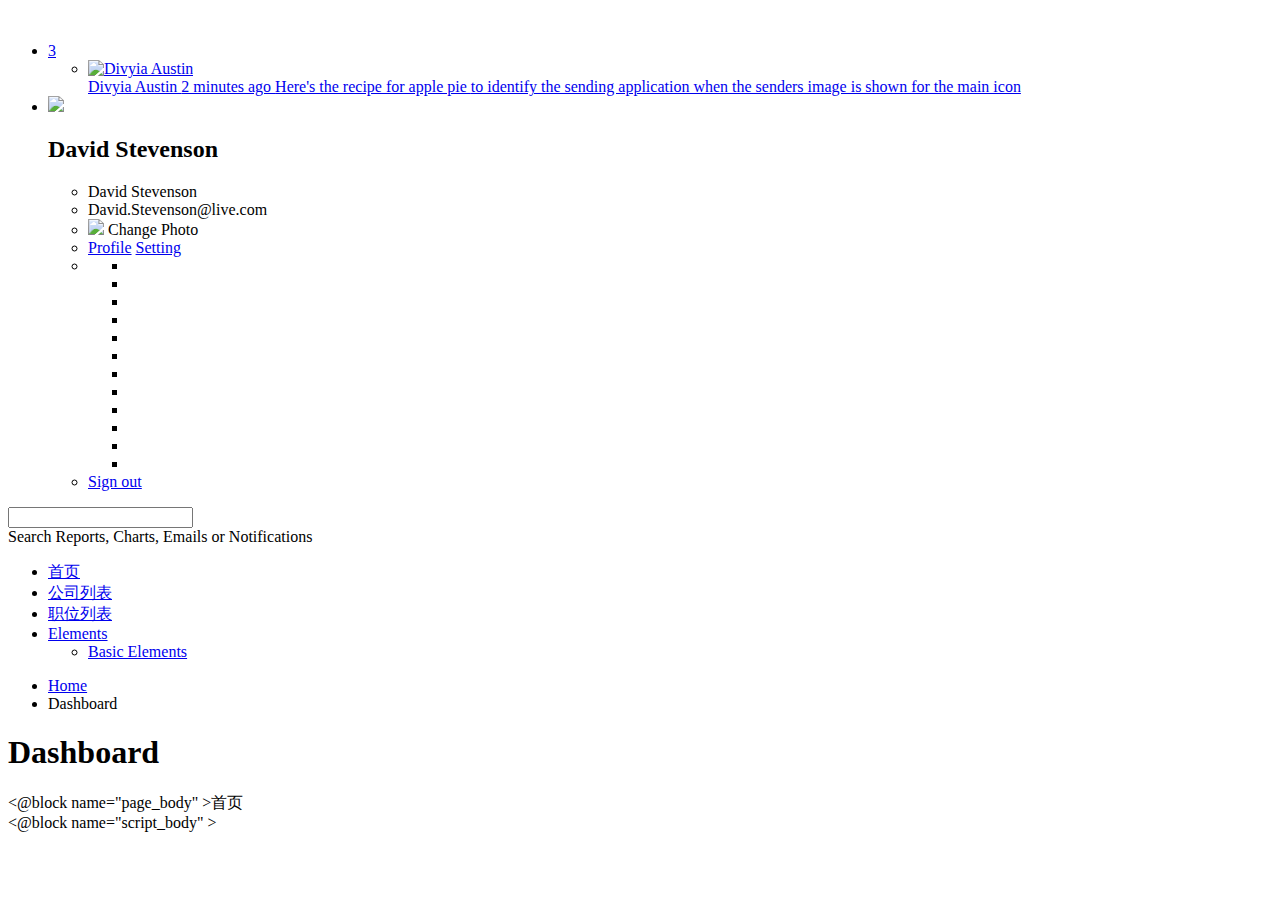
==== online_employ_company/src/main/webapp/index.html @ a619de18 "employ构建" ====
﻿<!DOCTYPE html>

<html xmlns="http://www.w3.org/1999/xhtml">
<!-- Head -->
<head>
    <meta charset="utf-8" />
    <title>Dashboard</title>

    <meta name="description" content="Dashboard" />
    <meta name="viewport" content="width=device-width, initial-scale=1.0" />
    <meta http-equiv="Content-Type" content="text/html; charset=utf-8" />
    <link rel="shortcut icon" href="/assets/img/favicon.png" type="image/x-icon">


    <!--Basic Styles-->
    <link href="/assets/css/bootstrap.min.css" rel="stylesheet" />
    <link id="bootstrap-rtl-link" href="" rel="stylesheet" />
    <link href="/assets/css/font-awesome.min.css" rel="stylesheet" />
    <link href="/assets/css/weather-icons.min.css" rel="stylesheet" />

    <!--Fonts-->
    <link href="http://fonts.googleapis.com/css?family=Open+Sans:300italic,400italic,600italic,700italic,400,600,700,300" rel="stylesheet" type="text/css">

    <!--Beyond styles-->
    <link id="beyond-link" href="/assets/css/beyond.min.css" rel="stylesheet" type="text/css" />
    <link href="/assets/css/demo.min.css" rel="stylesheet" />
    <link href="/assets/css/typicons.min.css" rel="stylesheet" />
    <link href="/assets/css/animate.min.css" rel="stylesheet" />
    <link id="skin-link" href="" rel="stylesheet" type="text/css" />

    <!--Skin Script: Place this script in head to load scripts for skins and rtl support-->
    <script src="/assets/js/skins.min.js"></script>
</head>
<!-- /Head -->
<!-- Body -->
<body>
    <!-- Loading Container -->
    <div class="loading-container">
        <div class="loading-progress">
            <div class="rotator">
                <div class="rotator">
                    <div class="rotator colored">
                        <div class="rotator">
                            <div class="rotator colored">
                                <div class="rotator colored"></div>
                                <div class="rotator"></div>
                            </div>
                            <div class="rotator colored"></div>
                        </div>
                        <div class="rotator"></div>
                    </div>
                    <div class="rotator"></div>
                </div>
                <div class="rotator"></div>
            </div>
            <div class="rotator"></div>
        </div>
    </div>
    <!--  /Loading Container -->
    <!-- Navbar -->
    <div class="navbar">
        <div class="navbar-inner">
            <div class="navbar-container">
                <!-- Navbar Barnd -->
                <div class="navbar-header pull-left">
                    <a href="#" class="navbar-brand">
                        <small>
                            <img src="/assets/img/logo.png" alt="" />
                        </small>
                    </a>
                </div>
                <!-- /Navbar Barnd -->

                <!-- Sidebar Collapse -->
                <div class="sidebar-collapse" id="sidebar-collapse">
                    <i class="collapse-icon fa fa-bars"></i>
                </div>
                <!-- /Sidebar Collapse -->
                <!-- Account Area and Settings --->
                <div class="navbar-header pull-right">
                    <div class="navbar-account">
                        <ul class="account-area">
                            <li>
                                <a class="wave in dropdown-toggle" data-toggle="dropdown" title="Help" href="#">
                                    <i class="icon fa fa-envelope"></i>
                                    <span class="badge">3</span>
                                </a>
                                <!--Messages Dropdown-->
                                <ul class="pull-right dropdown-menu dropdown-arrow dropdown-messages">
                                    <li>
                                        <a href="#">
                                            <img src="/assets/img/avatars/divyia.jpg" class="message-avatar" alt="Divyia Austin">
                                            <div class="message">
                                                <span class="message-sender">
                                                    Divyia Austin
                                                </span>
                                                <span class="message-time">
                                                    2 minutes ago
                                                </span>
                                                <span class="message-subject">
                                                    Here's the recipe for apple pie
                                                </span>
                                                <span class="message-body">
                                                    to identify the sending application when the senders image is shown for the main icon
                                                </span>
                                            </div>
                                        </a>
                                    </li>
                                </ul>
                                <!--/Messages Dropdown-->
                            </li>
							<li>
                                <a class="login-area dropdown-toggle" data-toggle="dropdown">
                                    <div class="avatar" title="View your public profile">
                                        <img src="/assets/img/avatars/adam-jansen.jpg">
                                    </div>
                                    <section>
                                        <h2><span class="profile"><span>David Stevenson</span></span></h2>
                                    </section>
                                </a>
                                <!--Login Area Dropdown-->
                                <ul class="pull-right dropdown-menu dropdown-arrow dropdown-login-area">
                                    <li class="username"><a>David Stevenson</a></li>
                                    <li class="email"><a>David.Stevenson@live.com</a></li>
                                    <!--Avatar Area-->
                                    <li>
                                        <div class="avatar-area">
                                            <img src="/assets/img/avatars/adam-jansen.jpg" class="avatar">
                                            <span class="caption">Change Photo</span>
                                        </div>
                                    </li>
                                    <!--Avatar Area-->
                                    <li class="edit">
                                        <a href="profile.html" class="pull-left">Profile</a>
                                        <a href="#" class="pull-right">Setting</a>
                                    </li>
                                    <!--Theme Selector Area-->
                                    <li class="theme-area">
                                        <ul class="colorpicker" id="skin-changer">
                                            <li><a class="colorpick-btn" href="#" style="background-color:#5DB2FF;" rel="/assets/css/skins/blue.min.css"></a></li>
                                            <li><a class="colorpick-btn" href="#" style="background-color:#2dc3e8;" rel="/assets/css/skins/azure.min.css"></a></li>
                                            <li><a class="colorpick-btn" href="#" style="background-color:#03B3B2;" rel="/assets/css/skins/teal.min.css"></a></li>
                                            <li><a class="colorpick-btn" href="#" style="background-color:#53a93f;" rel="/assets/css/skins/green.min.css"></a></li>
                                            <li><a class="colorpick-btn" href="#" style="background-color:#FF8F32;" rel="/assets/css/skins/orange.min.css"></a></li>
                                            <li><a class="colorpick-btn" href="#" style="background-color:#cc324b;" rel="/assets/css/skins/pink.min.css"></a></li>
                                            <li><a class="colorpick-btn" href="#" style="background-color:#AC193D;" rel="/assets/css/skins/darkred.min.css"></a></li>
                                            <li><a class="colorpick-btn" href="#" style="background-color:#8C0095;" rel="/assets/css/skins/purple.min.css"></a></li>
                                            <li><a class="colorpick-btn" href="#" style="background-color:#0072C6;" rel="/assets/css/skins/darkblue.min.css"></a></li>
                                            <li><a class="colorpick-btn" href="#" style="background-color:#585858;" rel="/assets/css/skins/gray.min.css"></a></li>
                                            <li><a class="colorpick-btn" href="#" style="background-color:#474544;" rel="/assets/css/skins/black.min.css"></a></li>
                                            <li><a class="colorpick-btn" href="#" style="background-color:#001940;" rel="/assets/css/skins/deepblue.min.css"></a></li>
                                        </ul>
                                    </li>
                                    <!--/Theme Selector Area-->
                                    <li class="dropdown-footer">
                                        <a href="/logout.jhtml">
                                            Sign out
                                        </a>
                                    </li>
                                </ul>
                                <!--/Login Area Dropdown-->
                            </li>
                            <!-- /Account Area -->
                            <!--Note: notice that setting div must start right after account area list.
                            no space must be between these elements-->
                            <!-- Settings -->
                        </ul>
                    </div>
                </div>
                <!-- /Account Area and Settings -->
            </div>
        </div>
    </div>
    <!-- /Navbar -->
    <!-- Main Container -->
    <div class="main-container container-fluid">
        <!-- Page Container -->
        <div class="page-container">
            <!-- Page Sidebar -->
            <div class="page-sidebar" id="sidebar">
                <!-- Page Sidebar Header-->
                <div class="sidebar-header-wrapper">
                    <input type="text" class="searchinput" />
                    <i class="searchicon fa fa-search"></i>
                    <div class="searchhelper">Search Reports, Charts, Emails or Notifications</div>
                </div>
                <!-- /Page Sidebar Header -->
                <!-- Sidebar Menu -->
                <ul class="nav sidebar-menu">
                    <!--首页-->
                    <li class="active">
                        <a href="/index.jhtml">
                            <i class="menu-icon glyphicon glyphicon-home"></i>
                            <span class="menu-text"> 首页 </span>
                        </a>
                    </li>
                    <!--Databoxes-->
                    <li>
                        <a href="/company/companyList.jhtml">
                            <i class="menu-icon glyphicon glyphicon-tasks"></i>
                            <span class="menu-text"> 公司列表 </span>
                        </a>
                    </li>
                    <!--Widgets-->
                    <li>
                        <a href="/job/jobList.jhtml">
                            <i class="menu-icon fa fa-th"></i>
                            <span class="menu-text"> 职位列表 </span>
                        </a>
                    </li>
                    <!--UI Elements-->
                    <li>
                        <a href="#" class="menu-dropdown">
                            <i class="menu-icon fa fa-desktop"></i>
                            <span class="menu-text"> Elements </span>
                            <i class="menu-expand"></i>
                        </a>

                        <ul class="submenu">
                            <li>
                                <a href="elements.html">
                                    <span class="menu-text">Basic Elements</span>
                                </a>
                            </li>
                        </ul>
                    </li>
				</ul>
                <!-- /Sidebar Menu -->
            </div>
            <!-- /Page Sidebar -->
            <!-- Page Content -->
            <div class="page-content">
                <!-- Page Breadcrumb -->
                <div class="page-breadcrumbs">
                    <ul class="breadcrumb">
                        <li>
                            <i class="fa fa-home"></i>
                            <a href="#">Home</a>
                        </li>
                        <li class="active">Dashboard</li>
                    </ul>
                </div>
                <!-- /Page Breadcrumb -->
                <!-- Page Header -->
                <div class="page-header position-relative">
                    <div class="header-title">
                        <h1>
                            Dashboard
                        </h1>
                    </div>
                    <!--Header Buttons-->
                    <div class="header-buttons">
                        <a class="sidebar-toggler" href="#">
                            <i class="fa fa-arrows-h"></i>
                        </a>
                        <a class="refresh" id="refresh-toggler" href="">
                            <i class="glyphicon glyphicon-refresh"></i>
                        </a>
                        <a class="fullscreen" id="fullscreen-toggler" href="#">
                            <i class="glyphicon glyphicon-fullscreen"></i>
                        </a>
                    </div>
                    <!--Header Buttons End-->
                </div>
                <!-- /Page Header -->
                <!-- Page Body -->
                <div class="page-body">
					<@block name="page_body" >首页</@block>
                </div>
                <!-- /Page Body -->
            </div>
            <!-- /Page Content -->
        </div>
        <!-- /Page Container -->
        <!-- Main Container -->

    </div>

    <!--Basic Scripts-->
    <script src="/assets/js/jquery-2.0.3.min.js"></script>
    <script src="/assets/js/bootstrap.min.js"></script>

    <!--Beyond Scripts-->
    <script src="/assets/js/beyond.min.js"></script>


    <!--Page Related Scripts-->
    <!--Sparkline Charts Needed Scripts-->
    <script src="/assets/js/charts/sparkline/jquery.sparkline.js"></script>
    <script src="/assets/js/charts/sparkline/sparkline-init.js"></script>

    <!--Easy Pie Charts Needed Scripts-->
    <script src="/assets/js/charts/easypiechart/jquery.easypiechart.js"></script>
    <script src="/assets/js/charts/easypiechart/easypiechart-init.js"></script>

    <!--Flot Charts Needed Scripts-->
    <script src="/assets/js/charts/flot/jquery.flot.js"></script>
    <script src="/assets/js/charts/flot/jquery.flot.resize.js"></script>
    <script src="/assets/js/charts/flot/jquery.flot.pie.js"></script>
    <script src="/assets/js/charts/flot/jquery.flot.tooltip.js"></script>
    <script src="/assets/js/charts/flot/jquery.flot.orderBars.js"></script>
    <script src="/assets/js/toastr/toastr.js"></script>
    <script src="/assets/js/bootbox/bootbox.js"></script>
    <script src="/assets/js/select2/select2.js"></script>
    <script src="/assets/js/datetime/bootstrap-datepicker.js"></script>
    <script type="text/javascript">
    </script>
    
<@block name="script_body" ></@block>

</body>
<!--  /Body -->
</html>
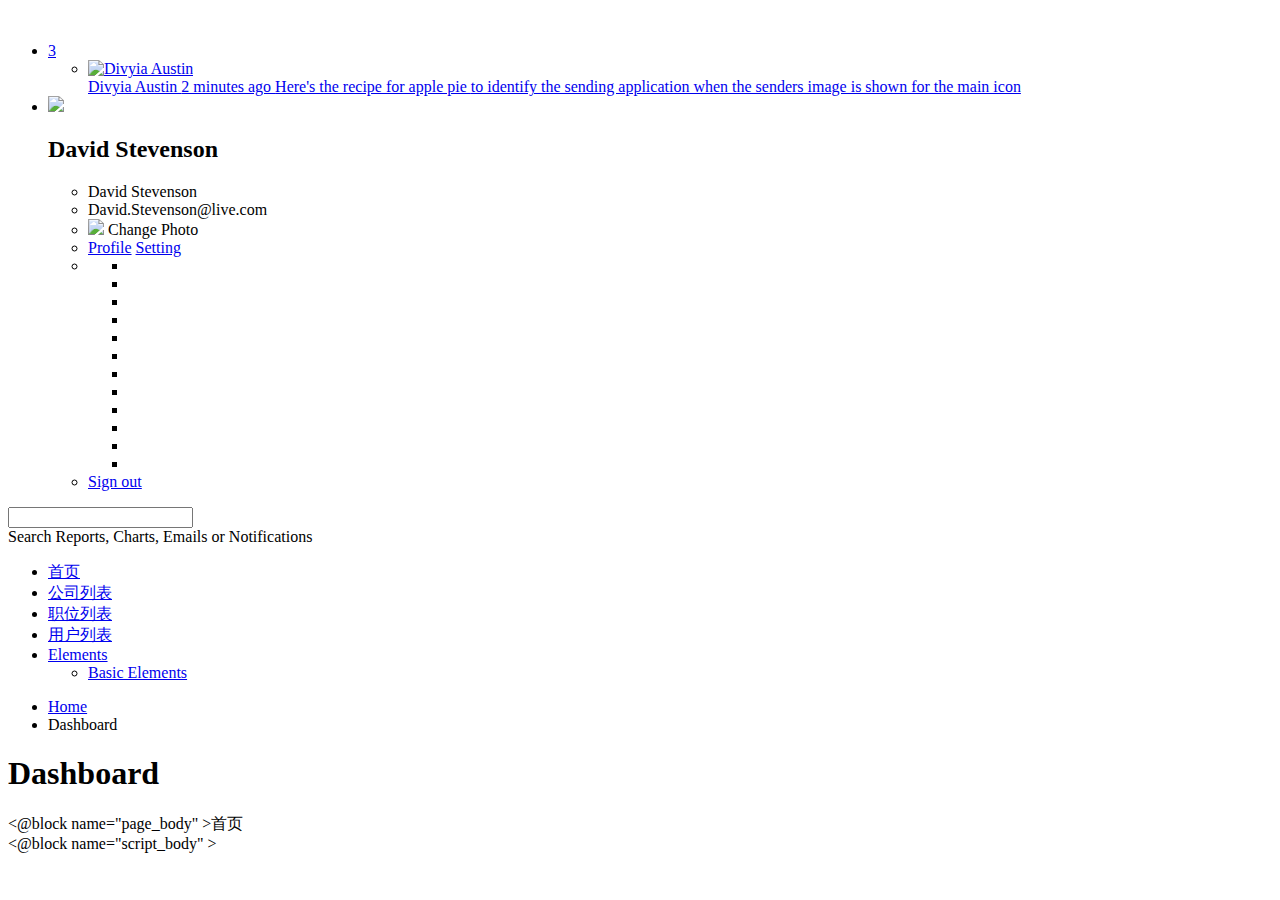
==== commit 4342362b: "user表更新" ====
--- a/online_employ_company/src/main/webapp/index.html
+++ b/online_employ_company/src/main/webapp/index.html
@@ -208,6 +208,12 @@
                             <span class="menu-text"> 职位列表 </span>
                         </a>
                     </li>
+                    <li>
+                        <a href="/user/userList.jhtml">
+                            <i class="menu-icon fa fa-th"></i>
+                            <span class="menu-text"> 用户列表 </span>
+                        </a>
+                    </li>
                     <!--UI Elements-->
                     <li>
                         <a href="#" class="menu-dropdown">
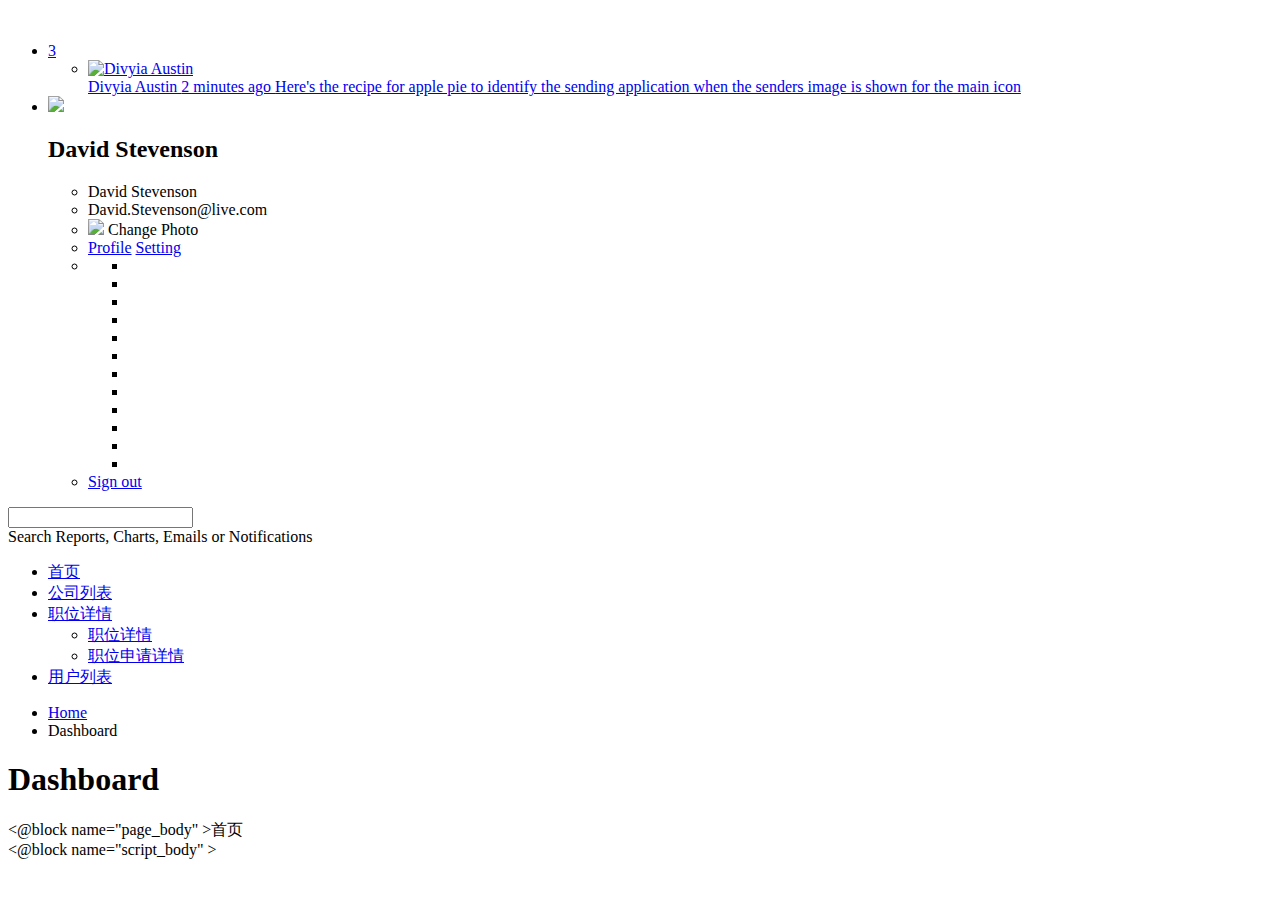
==== commit 170dfe31: "apply提交" ====
--- a/online_employ_company/src/main/webapp/index.html
+++ b/online_employ_company/src/main/webapp/index.html
@@ -203,32 +203,32 @@
                     </li>
                     <!--Widgets-->
                     <li>
-                        <a href="/job/jobList.jhtml">
-                            <i class="menu-icon fa fa-th"></i>
-                            <span class="menu-text"> 职位列表 </span>
-                        </a>
+                        <a href="#" class="menu-dropdown">
+                            <i class="menu-icon fa fa-desktop"></i>
+                            <span class="menu-text"> 职位详情 </span>
+                            <i class="menu-expand"></i>
+                        </a>
+
+                        <ul class="submenu">
+                            <li>
+                                <a href="/job/jobList.jhtml">
+                                    <span class="menu-text">职位详情</span>
+                                </a>
+                            </li>
+                        </ul>
+                        <ul class="submenu">
+                            <li>
+                                <a href="/apply/applyList.jhtml">
+                                    <span class="menu-text">职位申请详情</span>
+                                </a>
+                            </li>
+                        </ul>
                     </li>
                     <li>
                         <a href="/user/userList.jhtml">
                             <i class="menu-icon fa fa-th"></i>
                             <span class="menu-text"> 用户列表 </span>
                         </a>
-                    </li>
-                    <!--UI Elements-->
-                    <li>
-                        <a href="#" class="menu-dropdown">
-                            <i class="menu-icon fa fa-desktop"></i>
-                            <span class="menu-text"> Elements </span>
-                            <i class="menu-expand"></i>
-                        </a>
-
-                        <ul class="submenu">
-                            <li>
-                                <a href="elements.html">
-                                    <span class="menu-text">Basic Elements</span>
-                                </a>
-                            </li>
-                        </ul>
                     </li>
 				</ul>
                 <!-- /Sidebar Menu -->
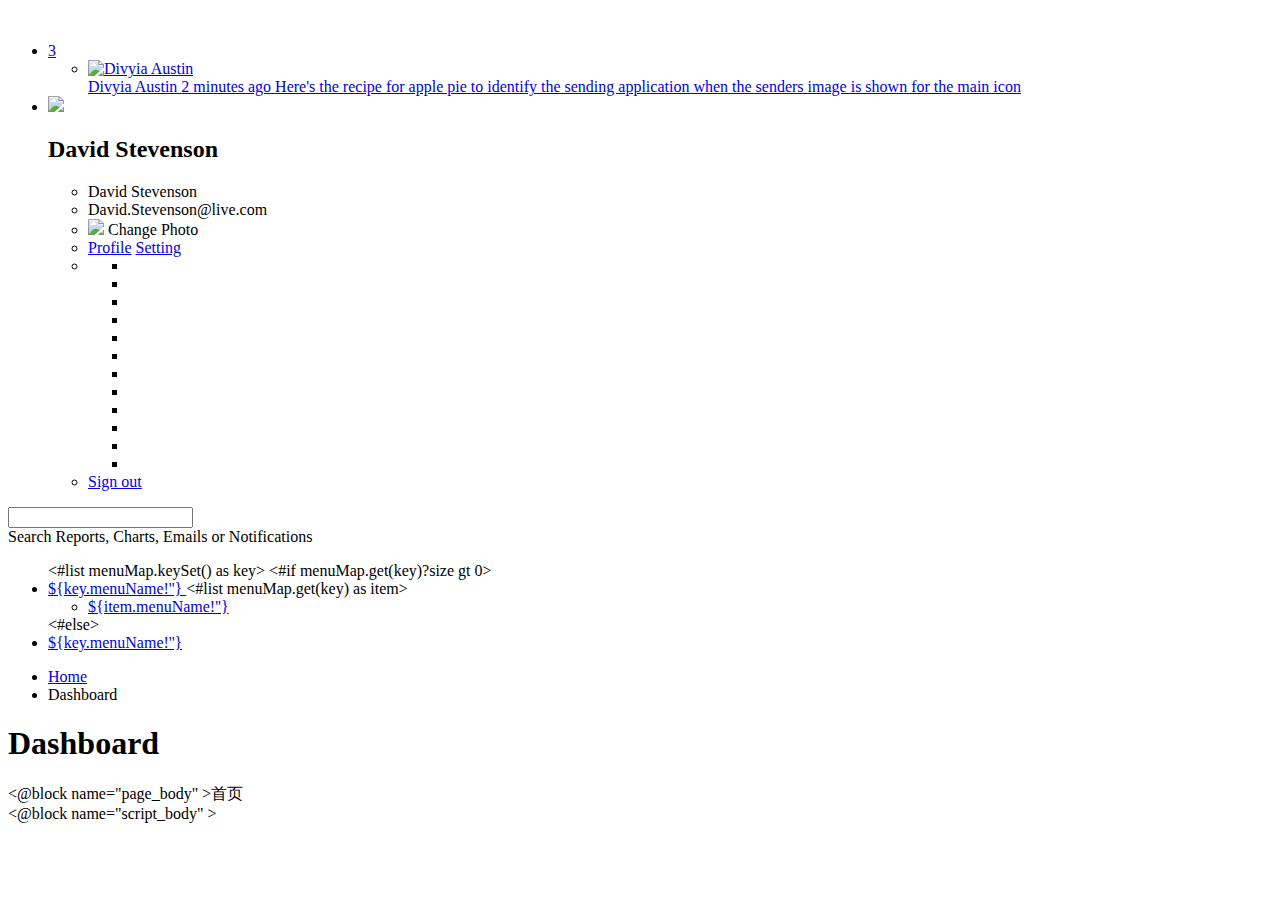
==== commit 4596f20b: "修改" ====
--- a/online_employ_company/src/main/webapp/index.html
+++ b/online_employ_company/src/main/webapp/index.html
@@ -187,49 +187,31 @@
                 <!-- /Page Sidebar Header -->
                 <!-- Sidebar Menu -->
                 <ul class="nav sidebar-menu">
-                    <!--首页-->
-                    <li class="active">
-                        <a href="/index.jhtml">
-                            <i class="menu-icon glyphicon glyphicon-home"></i>
-                            <span class="menu-text"> 首页 </span>
+                    <#list menuMap.keySet() as key>
+                    <#if menuMap.get(key)?size gt 0>
+                    	<li class="<#if rootMenu?? && rootMenu.menuId == key.menuId>active open</#if>">
+							<a href="#" class="menu-dropdown">
+                            	<span class="menu-text"> ${key.menuName!''} </span>
+                            	<i class="menu-expand"></i>
+                        	</a>
+                        	<#list menuMap.get(key) as item>
+                        		<ul class="submenu">
+                           		 <li class="<#if menu?? && menu.menuId == item.menuId>active</#if>">
+                                	<a href="${item.menuUri!'#'}">
+                                    <span class="menu-text">${item.menuName!''}</span>
+                                	</a>
+                            	</li>
+                        		</ul>
+                        	</#list>
+						</li>
+					<#else>
+						<li>
+                        <a href="${key.menuUri!'#'}">
+                            <span class="menu-text"> ${key.menuName!''} </span>
                         </a>
-                    </li>
-                    <!--Databoxes-->
-                    <li>
-                        <a href="/company/companyList.jhtml">
-                            <i class="menu-icon glyphicon glyphicon-tasks"></i>
-                            <span class="menu-text"> 公司列表 </span>
-                        </a>
-                    </li>
-                    <!--Widgets-->
-                    <li>
-                        <a href="#" class="menu-dropdown">
-                            <i class="menu-icon fa fa-desktop"></i>
-                            <span class="menu-text"> 职位详情 </span>
-                            <i class="menu-expand"></i>
-                        </a>
-
-                        <ul class="submenu">
-                            <li>
-                                <a href="/job/jobList.jhtml">
-                                    <span class="menu-text">职位详情</span>
-                                </a>
-                            </li>
-                        </ul>
-                        <ul class="submenu">
-                            <li>
-                                <a href="/apply/applyList.jhtml">
-                                    <span class="menu-text">职位申请详情</span>
-                                </a>
-                            </li>
-                        </ul>
-                    </li>
-                    <li>
-                        <a href="/user/userList.jhtml">
-                            <i class="menu-icon fa fa-th"></i>
-                            <span class="menu-text"> 用户列表 </span>
-                        </a>
-                    </li>
+                   		 </li>
+					</#if>
+                    </#list>
 				</ul>
                 <!-- /Sidebar Menu -->
             </div>
